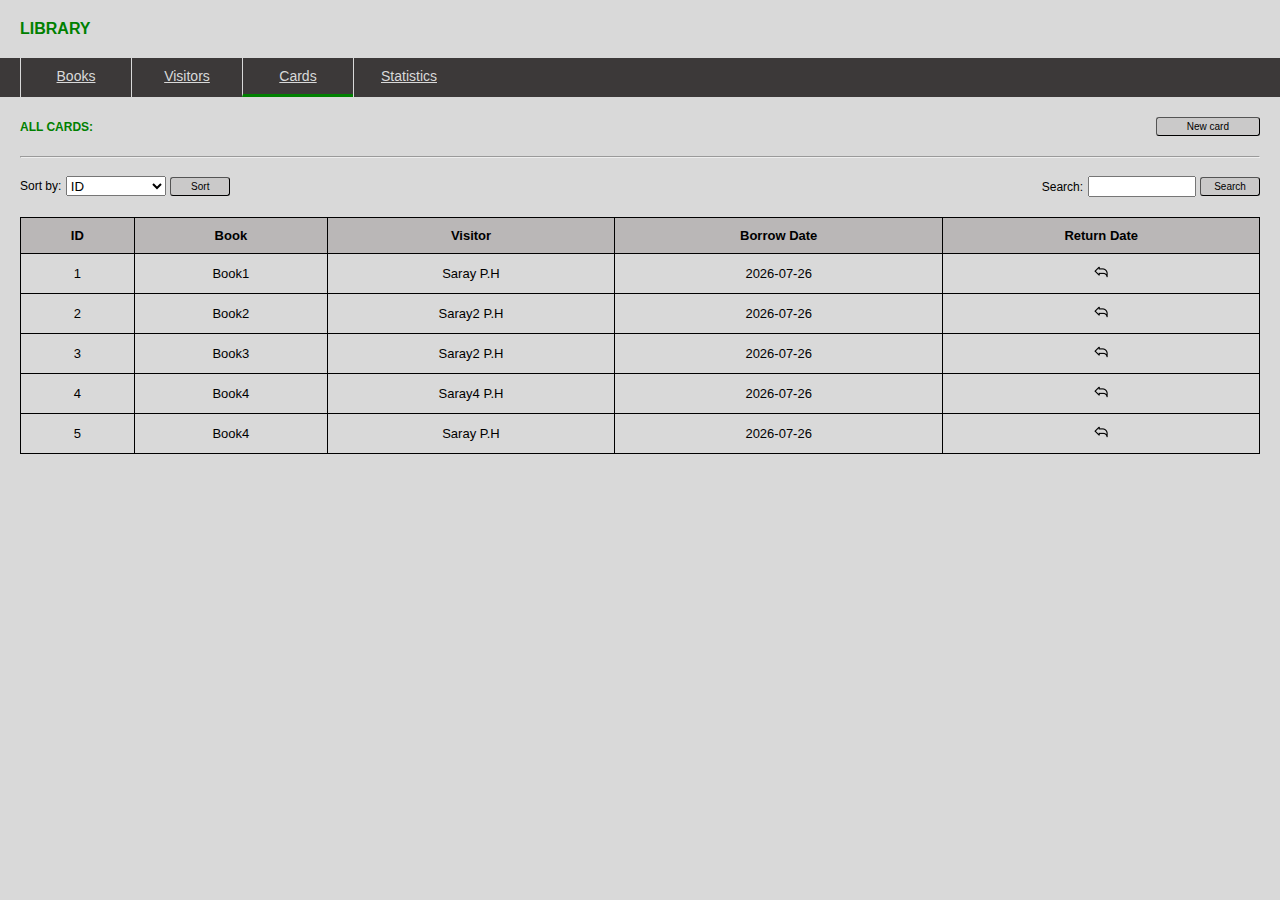
==== Cards/cards.html @ b869b74b "Update" ====
<!DOCTYPE html>
<html lang="en">
<head>
    <meta charset="UTF-8">
    <meta name="viewport" content="width=device-width, initial-scale=1.0">
    <script src="https://ajax.googleapis.com/ajax/libs/jquery/3.7.0/jquery.min.js"></script>
    <link href="../main_style.css" rel="stylesheet">
    <script type="module" src="../common.js"></script>
    <title> My Library</title>
</head>
<body>
    <header>
        <label>Library</label>
        <nav id = "menu">
            <a href = "../index.html" class = "menu-item">Books</a>
            <a href = "../Visitors/visitors.html" class = "menu-item">Visitors</a>
            <a href = "../Cards/cards.html" class = "menu-item selected-item">Cards</a>
            <a href = "../Statistics/statistics.html" class = "menu-item">Statistics</a>
        </nav>
    </header>
    <section id ="content">
        <section id = "title">
            <span>all cards:</span>
            <button type="button">New card</button>
        </section>
        <hr>
        <form>
            <div id = "sort">
                <span>Sort by:</span>
                <select id = "sort-combobox">
                    <option value="id" selected>ID</option>
                    <option value="book">Book</option>
                    <option value="visitor">Visitor</option>
                    <option value="borrow_date">Borrow Date</option>
                    <option value="return_date">Return Date</option>
                 </select>
                <button type="button">Sort</button>
            </div>
            <div id = "search">
               <span>Search:</span>
               <input type="text">
               <button type="button" >Search</button>
            </div>
        </form>
   
        <table>
            <thead>
                <tr>
                   <th>ID</th>
                   <th>Book</th>
                   <th>Visitor</th>
                   <th>Borrow Date</th>
                   <th>Return Date</th>
                </tr>
            </thead>
            <tbody></tbody>
       
       </table>
    </section>
    <section class ="owerlay"></section>
    <form class = "edit-window">
        <label id = "window-name">Name</label>
        <div id = "book" class = "edit-element">
            <label>Book:</label>
            <select id = "books-combobox"></select>
        </div>
        <div id = "visitor" class = "edit-element">
            <label>Visitor:</label>
            <select id = "visitors-combobox"></select>
        </div>
        <button type="button">Save</button>
        <img src="../Images/w_close.png">
            
    </form>
    <script type="module" src="../Cards/cards_script.js"></script>
</body>
</html>
---- main_style.css ----
html,
body,
#frame{
     width: 100%;
}

html,
body{
    height: 100%;
}

body{
    margin: 0;
    font-family: Arial, Helvetica, sans-serif;
    background-color: rgb(217, 217, 217);
}

header,
header #menu,
#title,
form{
    display:flex;
}

header{
    flex-direction: column;
}

#title span,
header > label{
    text-transform: uppercase;
}

header > label,
#title span{
    font-weight: bolder;
}

header > label,
#content{
    margin: 20px;
}

header #menu{
    padding-left:  20px;
    background-color: rgb(60, 57, 57);
}

.menu-item {
    padding: 10px;
    width: 90px;
    text-align: center;
    color: rgb(217, 217, 217);
    font-size: 14px;
    border-style: solid;
    border-width: 0 0 0 1px;
    border-color: rgb(217, 217, 217);
}

.menu-item:hover ,
.menu-item label:hover{
    cursor: pointer;
}

.selected-item{
    border-width: 0 0 3px 1px;
    border-color: transparent transparent green rgb(217, 217, 217);
}


#title,
form{
    justify-content: space-between;
}

#title{
   
    align-items: center;
    margin-bottom: 20px;
}

button,
#sort select{
    vertical-align: middle;
}

#search{
    margin-bottom: 20px;
}

button{
    border-radius: 3px;
    border-width: 1px;
    background-color: rgb(202, 201, 201);
    font-size: 10px;
}

#title button{
    padding: 3px 30px 3px 30px ;
}

#title span,
header > label{
    color: green;
}

#sort select,
form input{
    width: 100px;
}

#sort select{
    height: 20px;
}

form{
     padding-top: 10px;
}

form span,
#title span{
    font-size: 12px;
}

form input,
#sort select,
iframe{
    outline: none;
}

form button{
    padding: 3px 0 3px 0 ;
    width: 60px;
}

table{
    width: 100%;
    border-collapse: collapse;
    overflow-y: scroll;
   
}

th,td{
    border-style: solid;
    border-width: 1px;
    font-size: 13px;
    padding: 10px;
    text-align: center;
}

 .edit,
 .remove,
 .return{
    height: 16px;
}
                                                       
thead {
    background-color: rgb(186, 183, 183);
    position: sticky;
    top: -1px; 
}

.edit-window{
    display: none;
    flex-direction: column;
    background-color: rgb(247, 243, 243);
    padding: 40px;
    width: 350px;
    border-width: 0;
    border-style: solid;
    border-radius: 10px;
    flex-direction: column;
    gap:10px;
    position: fixed;
    top: 50% ;
    left: 50%;
    transform: translate(-50%,-50%);
    z-index: 2;
}

input{
    outline: 0;
}


#window-name{
    font-weight: bolder;
    font-size: 14px;
}

.edit-window button{
    width: 100%;
  
}                            

.edit-window img{
    position: absolute;
    left:395px;
    top:20px;
    height: 16px;
}

.edit-element{
    display: flex;
    flex-direction: column;
    gap:3px;
}

.edit-element input{
    width: 100%;
}

.edit-element label{
    font-size: 11px;
    font-weight: bolder;
}
.owerlay{
    display: none;
    position: fixed;
    top:0;
    height: 100%;
    width: 100%;
    background-color: black;
    opacity: 0.8;
}
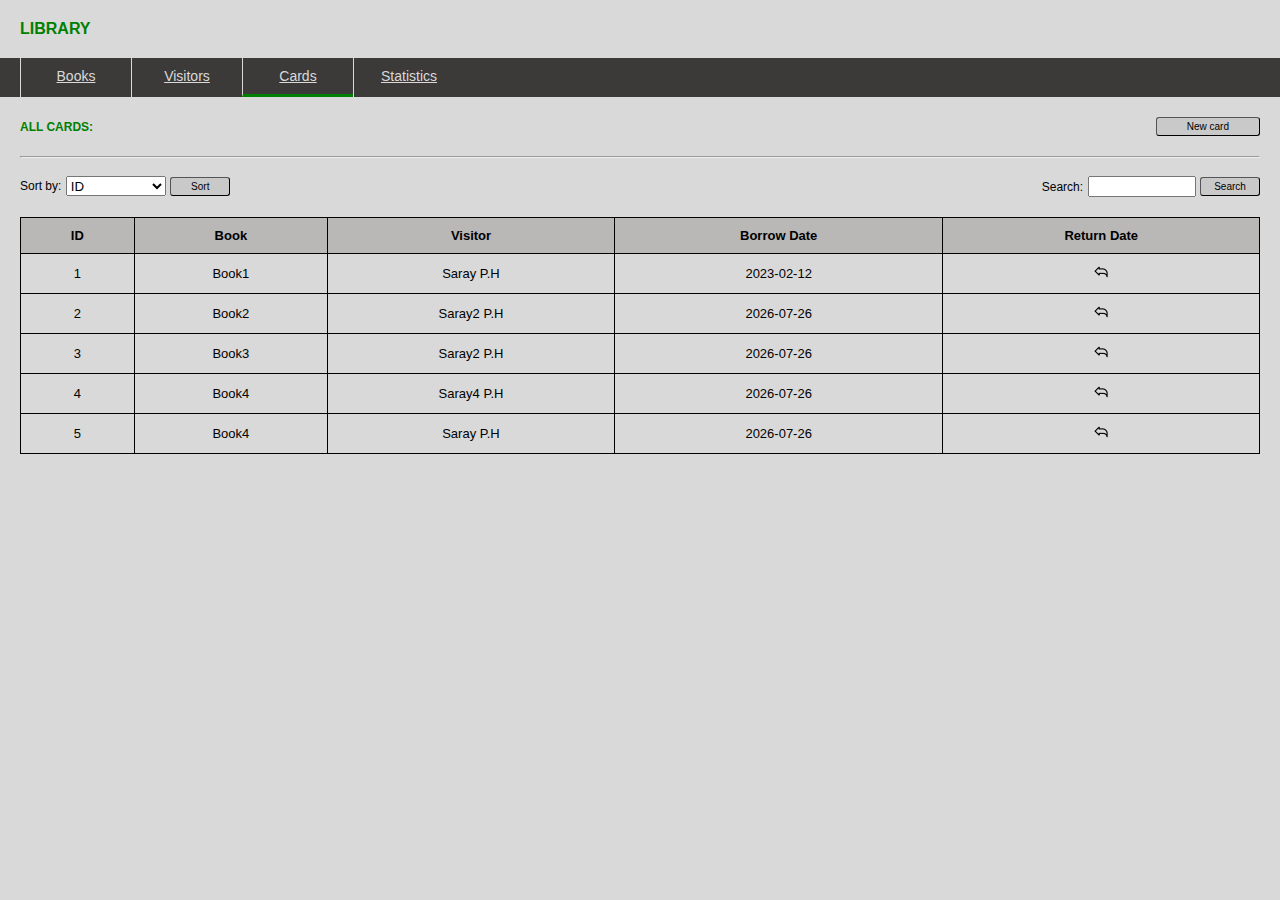
==== commit f8739ccc: "Statistic" ====
--- a/Cards/cards.html
+++ b/Cards/cards.html
@@ -5,12 +5,11 @@
     <meta name="viewport" content="width=device-width, initial-scale=1.0">
     <script src="https://ajax.googleapis.com/ajax/libs/jquery/3.7.0/jquery.min.js"></script>
     <link href="../main_style.css" rel="stylesheet">
-    <script type="module" src="../common.js"></script>
     <title> My Library</title>
 </head>
 <body>
     <header>
-        <label>Library</label>
+        <span>Library</span>
         <nav id = "menu">
             <a href = "../index.html" class = "menu-item">Books</a>
             <a href = "../Visitors/visitors.html" class = "menu-item">Visitors</a>
@@ -39,10 +38,9 @@
             <div id = "search">
                <span>Search:</span>
                <input type="text">
-               <button type="button" >Search</button>
+               <button type="button">Search</button>
             </div>
         </form>
-   
         <table>
             <thead>
                 <tr>
@@ -54,23 +52,21 @@
                 </tr>
             </thead>
             <tbody></tbody>
-       
-       </table>
+        </table>
     </section>
     <section class ="owerlay"></section>
     <form class = "edit-window">
-        <label id = "window-name">Name</label>
-        <div id = "book" class = "edit-element">
-            <label>Book:</label>
+        <span id = "window-name">Name</span>
+        <div class = "edit-element">
+            <label for="books-combobox">Book:</label>
             <select id = "books-combobox"></select>
         </div>
-        <div id = "visitor" class = "edit-element">
-            <label>Visitor:</label>
+        <div class = "edit-element">
+            <label for="visitors-combobox">Visitor:</label>
             <select id = "visitors-combobox"></select>
         </div>
         <button type="button">Save</button>
         <img src="../Images/w_close.png">
-            
     </form>
     <script type="module" src="../Cards/cards_script.js"></script>
 </body>
--- a/main_style.css
+++ b/main_style.css
@@ -1,11 +1,16 @@
 html,
 body,
-#frame{
+#frame,
+table,
+.owerlay,
+.edit-window button,
+.edit-element input{
      width: 100%;
 }
 
 html,
-body{
+body,
+.owerlay{
     height: 100%;
 }
 
@@ -18,25 +23,35 @@
 header,
 header #menu,
 #title,
-form{
+form,
+.edit-element,
+#statistics,
+#top-books,
+#top-visitors{
     display:flex;
 }
 
-header{
+header,
+.edit-element,
+.edit-window,
+#top-books,
+#top-visitors{
     flex-direction: column;
 }
 
 #title span,
-header > label{
+header > span{
     text-transform: uppercase;
 }
 
-header > label,
-#title span{
+header > span,
+#title span,
+#window-name,
+.edit-element label{
     font-weight: bolder;
 }
 
-header > label,
+header > span,
 #content{
     margin: 20px;
 }
@@ -46,10 +61,16 @@
     background-color: rgb(60, 57, 57);
 }
 
+.menu-item,
+th,td,
+#top-books,
+#top-visitors {
+    text-align: center;
+}
+
 .menu-item {
     padding: 10px;
     width: 90px;
-    text-align: center;
     color: rgb(217, 217, 217);
     font-size: 14px;
     border-style: solid;
@@ -67,14 +88,17 @@
     border-color: transparent transparent green rgb(217, 217, 217);
 }
 
-
 #title,
 form{
     justify-content: space-between;
 }
 
-#title{
-   
+#statistics{
+    justify-content:space-around;
+}
+
+#title
+{
     align-items: center;
     margin-bottom: 20px;
 }
@@ -88,9 +112,13 @@
     margin-bottom: 20px;
 }
 
+button,
+th,td{
+    border-width: 1px;
+}
+
 button{
     border-radius: 3px;
-    border-width: 1px;
     background-color: rgb(202, 201, 201);
     font-size: 10px;
 }
@@ -100,7 +128,8 @@
 }
 
 #title span,
-header > label{
+header > span,
+h3{
     color: green;
 }
 
@@ -122,9 +151,8 @@
     font-size: 12px;
 }
 
-form input,
-#sort select,
-iframe{
+input,
+select{
     outline: none;
 }
 
@@ -134,23 +162,19 @@
 }
 
 table{
-    width: 100%;
     border-collapse: collapse;
-    overflow-y: scroll;
-   
 }
 
 th,td{
     border-style: solid;
-    border-width: 1px;
     font-size: 13px;
     padding: 10px;
-    text-align: center;
 }
 
  .edit,
  .remove,
- .return{
+ .return,
+ .edit-window img{
     height: 16px;
 }
                                                        
@@ -160,66 +184,58 @@
     top: -1px; 
 }
 
+.edit-window,
+.owerlay,
+.edit-window img{
+    position: fixed;
+}
+
+.edit-window,
+.owerlay{
+    display: none;
+}
+
 .edit-window{
-    display: none;
-    flex-direction: column;
     background-color: rgb(247, 243, 243);
     padding: 40px;
     width: 350px;
     border-width: 0;
     border-style: solid;
     border-radius: 10px;
-    flex-direction: column;
     gap:10px;
-    position: fixed;
     top: 50% ;
     left: 50%;
     transform: translate(-50%,-50%);
-    z-index: 2;
 }
 
 input{
     outline: 0;
 }
 
+input::placeholder {
+    opacity: 0.5;
+    font-size: 9px;
+  }
 
 #window-name{
-    font-weight: bolder;
     font-size: 14px;
 }
 
-.edit-window button{
-    width: 100%;
-  
-}                            
-
 .edit-window img{
-    position: absolute;
     left:395px;
     top:20px;
-    height: 16px;
 }
 
 .edit-element{
-    display: flex;
-    flex-direction: column;
     gap:3px;
-}
-
-.edit-element input{
-    width: 100%;
 }
 
 .edit-element label{
     font-size: 11px;
-    font-weight: bolder;
 }
 .owerlay{
-    display: none;
-    position: fixed;
     top:0;
-    height: 100%;
-    width: 100%;
     background-color: black;
     opacity: 0.8;
-}+}
+
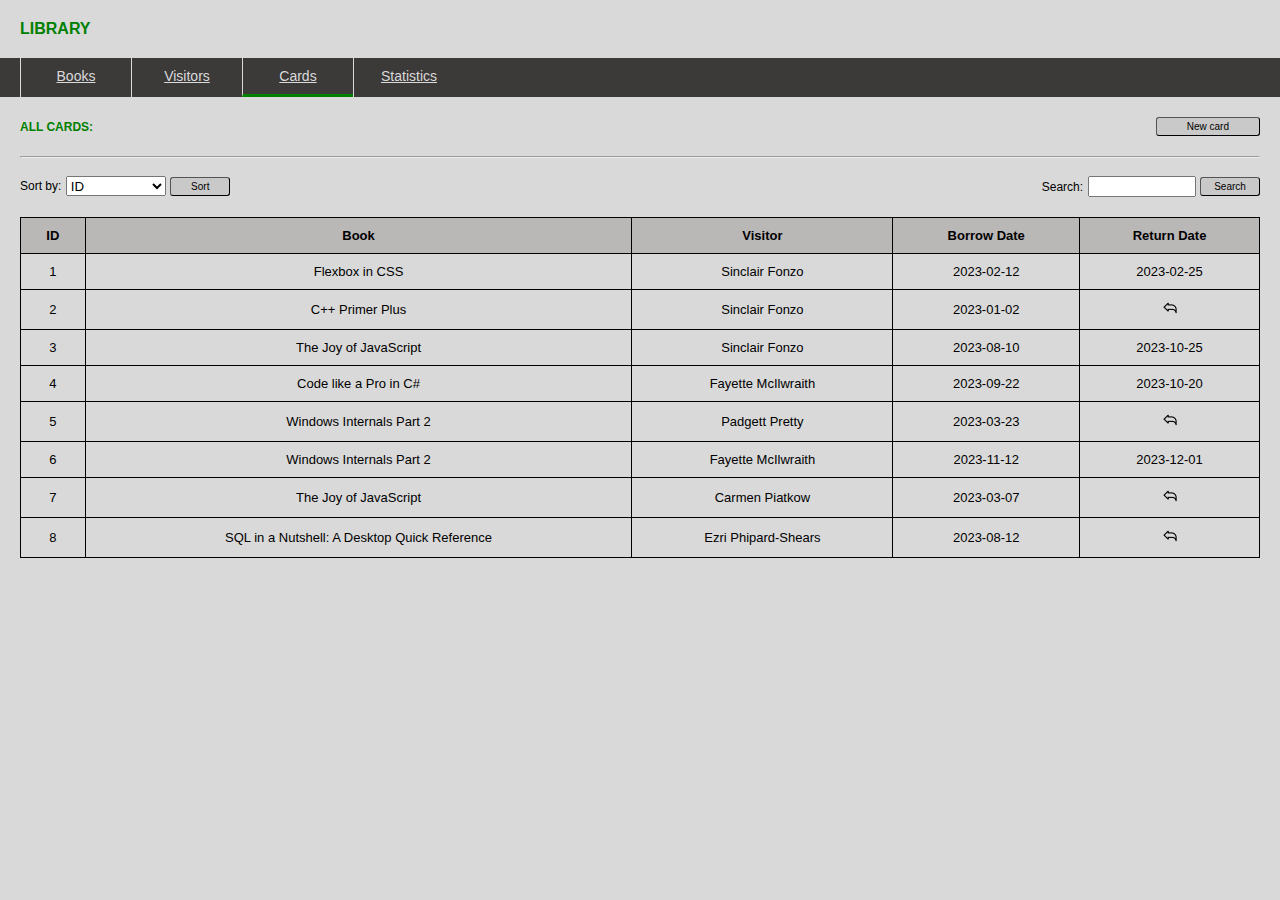
==== commit a8f6aa6e: "Scroll fix" ====
--- a/Cards/cards.html
+++ b/Cards/cards.html
@@ -1,5 +1,6 @@
 <!DOCTYPE html>
 <html lang="en">
+
 <head>
     <meta charset="UTF-8">
     <meta name="viewport" content="width=device-width, initial-scale=1.0">
@@ -7,67 +8,71 @@
     <link href="../main_style.css" rel="stylesheet">
     <title> My Library</title>
 </head>
+
 <body>
     <header>
         <span>Library</span>
-        <nav id = "menu">
-            <a href = "../index.html" class = "menu-item">Books</a>
-            <a href = "../Visitors/visitors.html" class = "menu-item">Visitors</a>
-            <a href = "../Cards/cards.html" class = "menu-item selected-item">Cards</a>
-            <a href = "../Statistics/statistics.html" class = "menu-item">Statistics</a>
+        <nav id="menu">
+            <a href="../index.html" class="menu-item">Books</a>
+            <a href="../Visitors/visitors.html" class="menu-item">Visitors</a>
+            <a href="../Cards/cards.html" class="menu-item selected-item">Cards</a>
+            <a href="../Statistics/statistics.html" class="menu-item">Statistics</a>
         </nav>
     </header>
-    <section id ="content">
-        <section id = "title">
+    <section id="content">
+        <section id="title">
             <span>all cards:</span>
             <button type="button">New card</button>
         </section>
         <hr>
         <form>
-            <div id = "sort">
+            <div id="sort">
                 <span>Sort by:</span>
-                <select id = "sort-combobox">
+                <select id="sort-combobox">
                     <option value="id" selected>ID</option>
                     <option value="book">Book</option>
                     <option value="visitor">Visitor</option>
                     <option value="borrow_date">Borrow Date</option>
                     <option value="return_date">Return Date</option>
-                 </select>
+                </select>
                 <button type="button">Sort</button>
             </div>
-            <div id = "search">
-               <span>Search:</span>
-               <input type="text">
-               <button type="button">Search</button>
+            <div id="search">
+                <span>Search:</span>
+                <input type="text">
+                <button type="button">Search</button>
             </div>
         </form>
-        <table>
-            <thead>
-                <tr>
-                   <th>ID</th>
-                   <th>Book</th>
-                   <th>Visitor</th>
-                   <th>Borrow Date</th>
-                   <th>Return Date</th>
-                </tr>
-            </thead>
-            <tbody></tbody>
-        </table>
+        <div class="table-conteiner">
+            <table>
+                <thead>
+                    <tr>
+                        <th>ID</th>
+                        <th>Book</th>
+                        <th>Visitor</th>
+                        <th>Borrow Date</th>
+                        <th>Return Date</th>
+                    </tr>
+                </thead>
+                <tbody></tbody>
+            </table>
+        </div>
     </section>
-    <section class ="owerlay"></section>
-    <form class = "edit-window">
-        <span id = "window-name">Name</span>
-        <div class = "edit-element">
+    <section class="owerlay"></section>
+    <form class="edit-window">
+        <span id="window-name">Name</span>
+        <div class="edit-element">
             <label for="books-combobox">Book:</label>
-            <select id = "books-combobox"></select>
+            <select id="books-combobox"></select>
         </div>
-        <div class = "edit-element">
+        <div class="edit-element">
             <label for="visitors-combobox">Visitor:</label>
-            <select id = "visitors-combobox"></select>
+            <select id="visitors-combobox"></select>
         </div>
         <button type="button">Save</button>
         <img src="../Images/w_close.png">
     </form>
     <script type="module" src="../Cards/cards_script.js"></script>
 </body>
+
 </html>--- a/main_style.css
+++ b/main_style.css
@@ -163,6 +163,15 @@
 
 table{
     border-collapse: collapse;
+}
+
+#content{
+    height:calc(100% - 7.5em);
+} 
+
+.table-conteiner{
+    height: inherit;
+    overflow: auto;
 }
 
 th,td{
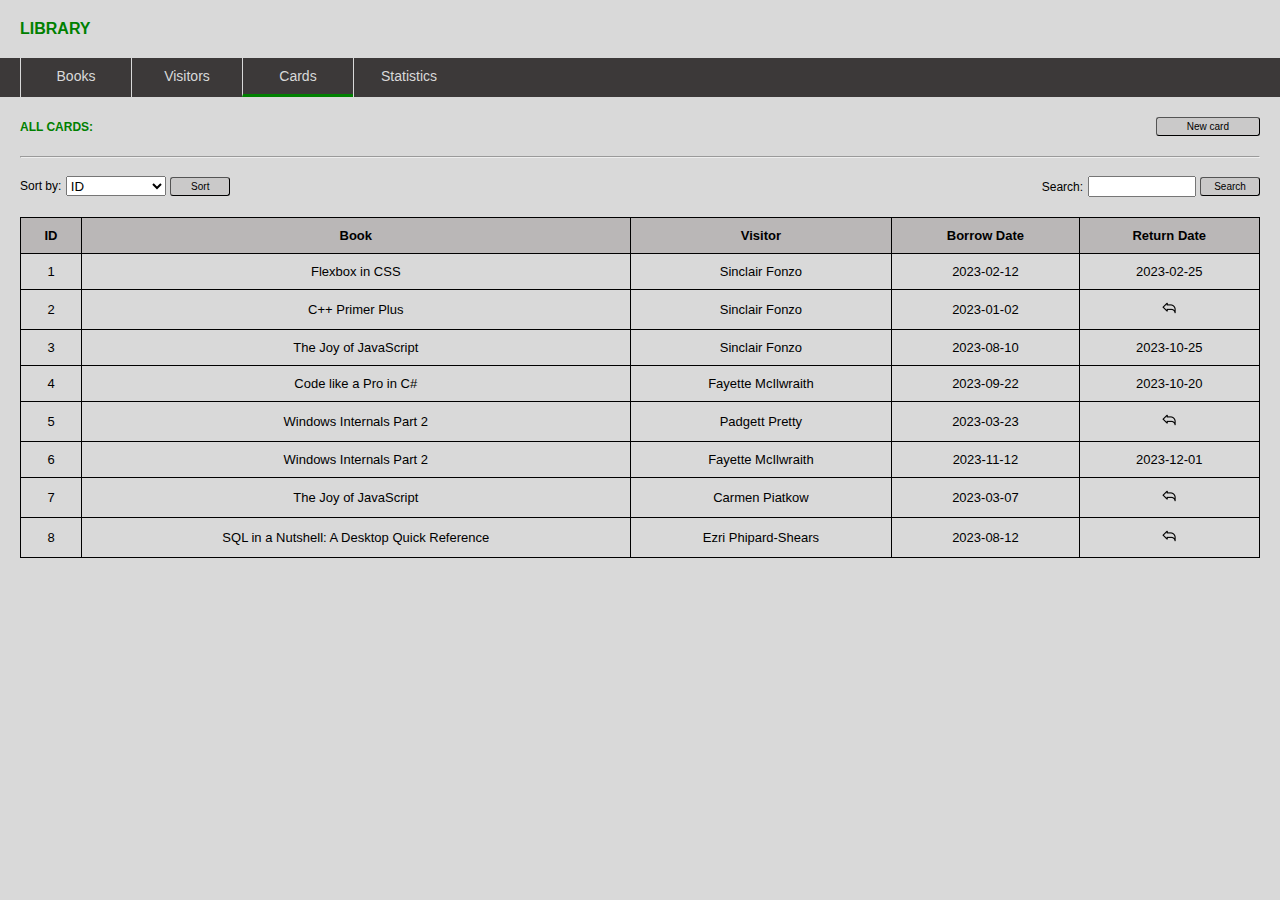
==== commit 5756121d: "Update" ====
--- a/Cards/cards.html
+++ b/Cards/cards.html
@@ -47,7 +47,7 @@
             <table>
                 <thead>
                     <tr>
-                        <th>ID</th>
+                        <th class ="id_c">ID</th>
                         <th>Book</th>
                         <th>Visitor</th>
                         <th>Borrow Date</th>
--- a/main_style.css
+++ b/main_style.css
@@ -18,6 +18,10 @@
     margin: 0;
     font-family: Arial, Helvetica, sans-serif;
     background-color: rgb(217, 217, 217);
+}
+
+a{
+    text-decoration: none;
 }
 
 header,
@@ -110,6 +114,12 @@
 
 #search{
     margin-bottom: 20px;
+}
+
+.id_c,
+.edit_c,
+.remove_c{
+    width: 40px;
 }
 
 button,
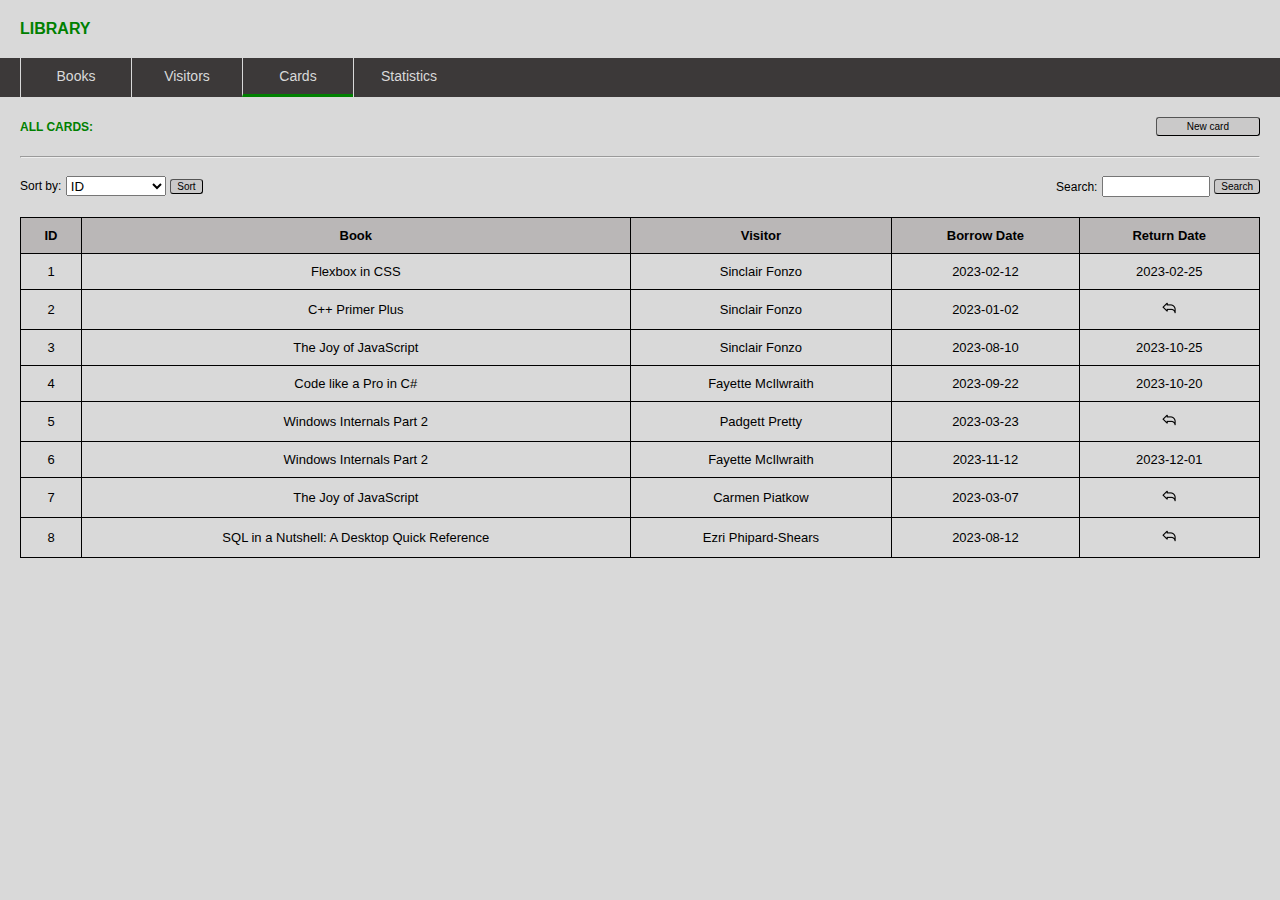
==== commit 89e594e3: "Update" ====
--- a/Cards/cards.html
+++ b/Cards/cards.html
@@ -47,7 +47,7 @@
             <table>
                 <thead>
                     <tr>
-                        <th class ="id_c">ID</th>
+                        <th width = 40>ID</th>
                         <th>Book</th>
                         <th>Visitor</th>
                         <th>Borrow Date</th>
--- a/main_style.css
+++ b/main_style.css
@@ -4,7 +4,7 @@
 table,
 .owerlay,
 .edit-window button,
-.edit-element input{
+.edit-element {
      width: 100%;
 }
 
@@ -23,6 +23,12 @@
 a{
     text-decoration: none;
 }
+
+.edit-window button{
+    padding: 4px 0;
+    margin-top: 10px;
+}
+
 
 header,
 header #menu,
@@ -70,6 +76,10 @@
 #top-books,
 #top-visitors {
     text-align: center;
+}
+#top-books,
+#top-visitors {
+   width: 50%;
 }
 
 .menu-item {
@@ -98,7 +108,7 @@
 }
 
 #statistics{
-    justify-content:space-around;
+    gap:20px;
 }
 
 #title
@@ -116,12 +126,6 @@
     margin-bottom: 20px;
 }
 
-.id_c,
-.edit_c,
-.remove_c{
-    width: 40px;
-}
-
 button,
 th,td{
     border-width: 1px;
@@ -144,7 +148,7 @@
 }
 
 #sort select,
-form input{
+#search input{
     width: 100px;
 }
 
@@ -166,7 +170,7 @@
     outline: none;
 }
 
-form button{
+#sort-search button{
     padding: 3px 0 3px 0 ;
     width: 60px;
 }
